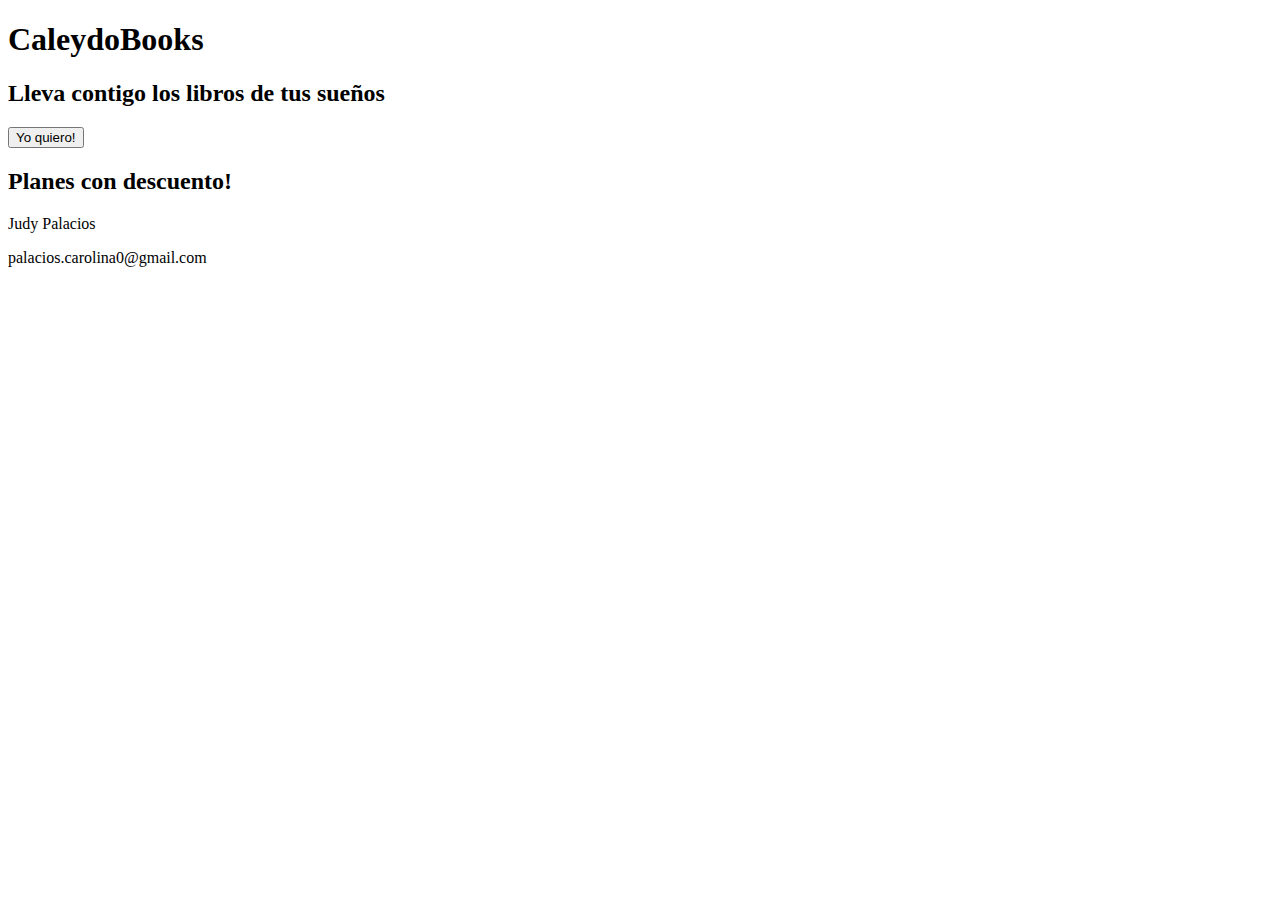
==== src/index.html @ eda89e39 "Primer esquema html" ====
<!DOCTYPE html>
<html>
  <head>
      <meta charset="utf-8">
      <title>CaleydoBooks</title>
      <link rel="stylesheet" href="style.css" />
  </head>
  <body>   
      <section>
          <h1>CaleydoBooks</h1>
          <h2>Lleva contigo los libros de tus sueños</h2>
          <button>Yo quiero!</button>
          <h2>Planes con descuento!</h2>
      </section>
      <footer>
          <p>Judy Palacios</p>
          <p>palacios.carolina0@gmail.com</p>
      </footer>
    <script src="index.js" type="module"></script>
  </body>
</html>
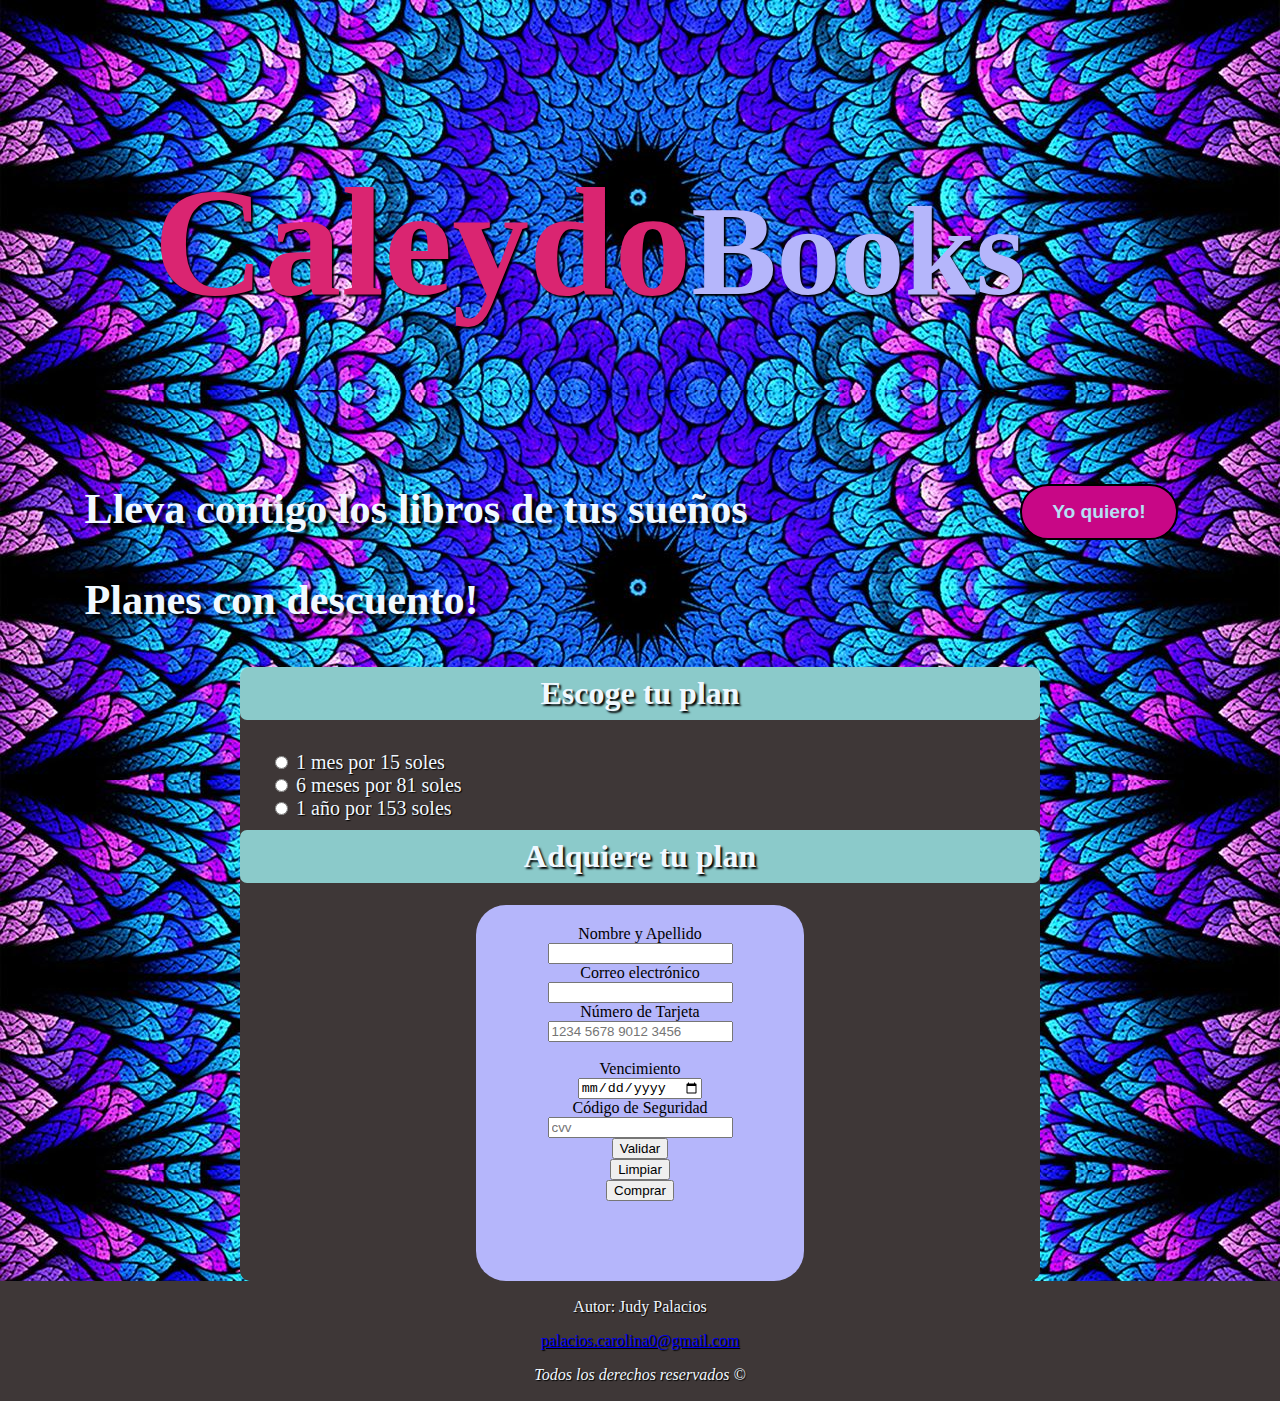
==== commit dc83f0bd: "Eliminé membership.html, función validator.isvalid terminada y avance CSS" ====
--- a/src/index.html
+++ b/src/index.html
@@ -2,20 +2,61 @@
 <html>
   <head>
       <meta charset="utf-8">
+      <meta name="viewport" content="width=device-width, initial-scale=1.0">
       <title>CaleydoBooks</title>
       <link rel="stylesheet" href="style.css" />
+      <link href="https://fonts.googleapis.com/css2?family=Inter:wght@500&family=Roboto+Mono&display=swap" rel="stylesheet">
   </head>
   <body>   
       <section>
-          <h1>CaleydoBooks</h1>
-          <h2>Lleva contigo los libros de tus sueños</h2>
-          <button>Yo quiero!</button>
-          <h2>Planes con descuento!</h2>
+          <h1 class="headTitle">Caleydo<span class="books">Books</span></h1>
+          <button id="enter">Yo quiero!</button>
+          <h3 class="otherTitle">Lleva contigo los libros de tus sueños</h3>
+          <h3 class="otherTitle">Planes con descuento!</h3>
       </section>
+      
+      <main id="hidden" class="hiddenBox">
+      <section class="block1">
+        <h1 class="title">Escoge tu plan</h1>
+        <div class="inputs">
+          <input type="radio" name="plan" id="1m">
+          <label for="1m">1 mes por 15 soles</label><br>
+          <input type="radio" name="plan" id="6m">
+          <label for="6m">6 meses por 81 soles</label><br>
+          <input type="radio" name="plan" id="1y">
+          <label for="6m">1 año por 153 soles</label><br>
+        </div>
+      </section>
+
+      <section class="block2">
+        <h1 class="title">Adquiere tu plan</h1>
+        <div class="formBox">
+            <form class="forms">
+                
+                <label for="fname">Nombre y Apellido</label><br>
+                <input type="text" name="fname" id="fname"><br>
+                <label for="email">Correo electrónico</label><br>
+                <input type="email" name="email" id="email"><br>
+                <label for="cardnumber">Número de Tarjeta</label><br>
+                <input type="text" maxlength="16" placeholder="1234 5678 9012 3456" name="cardNumber" id="cardNumber" required><br>
+                <div id="theValidation"></div><br>
+                <label for="expiration">Vencimiento</label><br>
+                <input type="date" name="expiration" id="expiration"><br>
+                <label for="codecvv">Código de Seguridad</label><br>
+                <input type="text" placeholder="cvv" name="codecvv" id="codecvv"><br>
+                <input type="button" id="valid" value="Validar"><br>
+                <input type="reset" value="Limpiar"><br>
+                <input type="button" value="Comprar"><br>
+              
+            </form>
+        </div>
+      </section>
+      </main>
       <footer>
-          <p>Judy Palacios</p>
-          <p>palacios.carolina0@gmail.com</p>
+          <p>Autor: Judy Palacios</p>
+          <a href="mailto:palacios.carolina0@gmail.com">palacios.carolina0@gmail.com</a>
+          <p class="rights">Todos los derechos reservados &copy</p>
       </footer>
-    <script src="index.js" type="module"></script>
+  <script src="index.js" type="module"></script>
   </body>
 </html>
--- a/src/style.css
+++ b/src/style.css
@@ -0,0 +1,128 @@
+body {
+    background-image: url(caleydo.jpg);
+    margin: 0px;
+        
+}
+
+.headTitle {
+    color: rgba(218, 37, 113, 1);
+    text-shadow: 2px 2px 2px black;
+    font-size: 12vw;
+    margin: 1em;
+}
+
+.otherTitle {
+    color:AliceBlue;
+    text-shadow: 4px 4px 3px black;
+    font-size: 3.3vw;
+    margin: 1em 2em;
+}
+
+.books {
+    color: rgba(181, 182, 251, 1);
+    text-shadow: 2px 2px 2px black;
+    font-size:10vw;
+}
+
+button {
+    background-color: rgba(200, 7, 134, 1);
+    color: rgba(182, 223, 245, 1);
+    font-size: 1.5vw;
+    font-weight: bold;
+    padding: 15px 30px;
+    margin-right: 8vw;
+    border-radius: 50px;
+    border-style:double;
+    float: right;
+}
+
+button:hover {
+    cursor: pointer;
+    background-color: rgba(62, 55, 55, 1);
+}
+
+#hidden {
+    flex-flow:wrap;
+	display: grid;
+	justify-content: center;  
+}
+
+.hiddenBox {
+    display: none;
+}
+
+
+.title {
+    background-color:rgba(162, 247, 247, 0.77);
+    color:AliceBlue;
+    text-shadow: 2px 2px 2px black;
+    text-align: center;
+    margin-top: 0%;
+    padding: 8px;
+    border-radius: 7px 7px 7px 7px;
+}
+
+
+.block1,.block2 {
+    background-color: rgba(62, 55, 55, 1);
+    
+}
+
+.block1 {
+    border-radius: 10px 10px 0px 0px;
+    display: block;
+    margin-bottom: 0px;
+
+}
+.block2 {
+    border-radius: 0px 0px 10px 10px;
+    margin-top: 0px;
+}
+
+.inputs {
+    color:AliceBlue;
+    text-shadow: 1px 1px 1px black;
+    font-size: 20px;
+    padding: 10px;
+    margin-left: 20px;    
+}
+
+input[type=radio] {
+    accent-color: rgba(181, 182, 251, 1);    
+}
+
+.formBox {
+    align-content:center;
+    width:50em;
+    flex-flow:wrap;
+	display: grid;
+	justify-content: center;
+    text-align: center;
+    
+}
+
+.forms {
+    background-color: rgba(181, 182, 251, 1);
+    width:18em;
+    height: 21em;
+    padding: 20px;
+    display:ruby-text-container;
+    flex-direction:column;
+    border-radius: 30px 30px 30px 30px;        
+}
+
+
+.rights {
+    font-style: italic;
+}
+
+footer {
+    background-color: #3E3737;
+    color:AliceBlue;
+    text-shadow: 1px 1px 1px black;
+    text-align: center;
+    margin-top: 0px;
+    margin-bottom: 0vw;
+    margin-left: 0px;
+    padding: 1px;   
+}
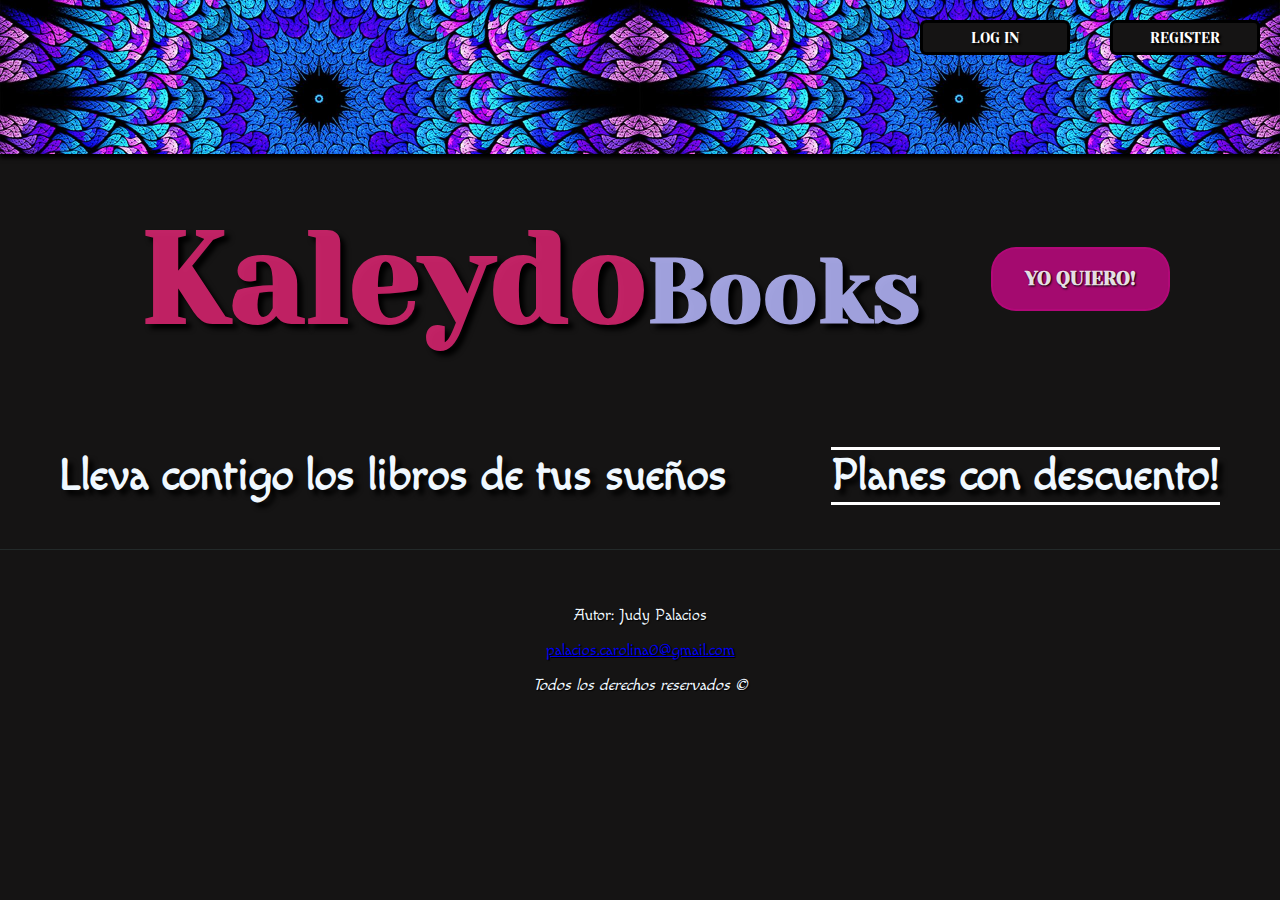
==== commit 8471cf04: "Nuevo diseño de interfaz,nuevo css, validator y maskify pasaron test" ====
--- a/src/index.html
+++ b/src/index.html
@@ -3,54 +3,66 @@
   <head>
       <meta charset="utf-8">
       <meta name="viewport" content="width=device-width, initial-scale=1.0">
-      <title>CaleydoBooks</title>
+      <title>KaleydoBooks</title>
       <link rel="stylesheet" href="style.css" />
-      <link href="https://fonts.googleapis.com/css2?family=Inter:wght@500&family=Roboto+Mono&display=swap" rel="stylesheet">
+      <link href="https://fonts.googleapis.com/css2?family=Macondo&family=Yeseva+One&display=swap" rel="stylesheet">
   </head>
-  <body>   
-      <section>
-          <h1 class="headTitle">Caleydo<span class="books">Books</span></h1>
-          <button id="enter">Yo quiero!</button>
+  <body>
+      <header id="header">
+        <nav class="buttonContainer">
+          <button class="navBarButton">LOG IN</button>
+          <button class="navBarButton">REGISTER</button>
+        </nav>
+      </header>   
+      <section id="firstPage">
+          <h1 class="headTitle">Kaleydo<span class="books">Books</span></h1>
+          <button id="enter">YO QUIERO!</button>
           <h3 class="otherTitle">Lleva contigo los libros de tus sueños</h3>
-          <h3 class="otherTitle">Planes con descuento!</h3>
+          <h3 class="otherTitle" id="discount">Planes con descuento!</h3>
       </section>
       
-      <main id="hidden" class="hiddenBox">
-      <section class="block1">
-        <h1 class="title">Escoge tu plan</h1>
-        <div class="inputs">
-          <input type="radio" name="plan" id="1m">
-          <label for="1m">1 mes por 15 soles</label><br>
-          <input type="radio" name="plan" id="6m">
-          <label for="6m">6 meses por 81 soles</label><br>
-          <input type="radio" name="plan" id="1y">
-          <label for="6m">1 año por 153 soles</label><br>
+      <main class="hiddenBox">
+        <div id="hidd" class="hidden">
+          <section class="block1">
+            <h1 class="title">ESCOGE TU PLAN</h1>
+            <div class="inputs">
+              <input type="radio" name="plan" id="1m">
+              <label for="1m">1 mes por 15 soles</label><br>
+              <input type="radio" name="plan" id="6m">
+              <label for="6m">6 meses por 81 soles</label><br>
+              <input type="radio" name="plan" id="1y">
+              <label for="1y">1 año por 153 soles</label><br>
+            </div>
+          </section>
+
+          <section class="block2">
+            <h1 class="title">ADQUIERE TU PLAN</h1>
+            <form class="forms">
+              <div class="formBox">
+                <label for="fname">Nombre y Apellido</label>
+                <input type="text" name="fname" id="fname">
+                <label for="email">Correo electrónico</label>
+                <input type="email" name="email" id="email">
+                <label for="cardnumber">Número de Tarjeta</label>
+                <input type="text" maxlength="16" placeholder="1234 5678 9012 3456" name="cardNumber" id="cardNumber" value="" required>
+                <div id="theValidation"></div>
+                <div class="securityBox">
+                  <label for="expiration">Vencimiento</label>
+                  <input type="date" name="expiration" id="expiration">
+                  <label for="codecvv">Código de Seguridad</label>
+                  <input type="password" maxlength="3" placeholder="cvv" name="codecvv" id="codecvv">
+                </div>
+                <div class="buttons">
+                  <input type="button" id="valid" value="Validar">
+                  <input type="reset" id="clean" value="Limpiar">
+                </div>
+                <div class="buyButton">
+                    <input type="button" id="buy" value="Comprar">
+                </div>
+              </div>
+            </form>
+          </section>
         </div>
-      </section>
-
-      <section class="block2">
-        <h1 class="title">Adquiere tu plan</h1>
-        <div class="formBox">
-            <form class="forms">
-                
-                <label for="fname">Nombre y Apellido</label><br>
-                <input type="text" name="fname" id="fname"><br>
-                <label for="email">Correo electrónico</label><br>
-                <input type="email" name="email" id="email"><br>
-                <label for="cardnumber">Número de Tarjeta</label><br>
-                <input type="text" maxlength="16" placeholder="1234 5678 9012 3456" name="cardNumber" id="cardNumber" required><br>
-                <div id="theValidation"></div><br>
-                <label for="expiration">Vencimiento</label><br>
-                <input type="date" name="expiration" id="expiration"><br>
-                <label for="codecvv">Código de Seguridad</label><br>
-                <input type="text" placeholder="cvv" name="codecvv" id="codecvv"><br>
-                <input type="button" id="valid" value="Validar"><br>
-                <input type="reset" value="Limpiar"><br>
-                <input type="button" value="Comprar"><br>
-              
-            </form>
-        </div>
-      </section>
       </main>
       <footer>
           <p>Autor: Judy Palacios</p>
--- a/src/style.css
+++ b/src/style.css
@@ -1,128 +1,261 @@
 body {
+    background-color: rgb(21, 20, 20,1);
+    margin: 0;
+}
+
+* {
+    box-sizing: border-box;
+}
+
+#header {
     background-image: url(caleydo.jpg);
-    margin: 0px;
-        
+    background-size: 50%;
+    box-shadow: 0px 4px 4px rgba(0, 0, 0, 1);
+    position:static;
+    width: 100%;
+    height: 12vw;
+}
+
+.buttonContainer {
+    display: flex;
+    flex-wrap: wrap;
+    justify-content:flex-end;
+    align-items:center;
+    align-content: center;
+    flex-direction: row;
+    overflow: auto;
+}
+
+.navBarButton {
+    background-color: rgb(21, 20, 20,1);
+    color: rgba(255, 255, 255, 1);
+    text-shadow: 2px 2px 2px black;
+    font-family: 'Yeseva One', cursive;
+    font-size: 1.1vw;
+    padding: 0.5vw;
+    border-radius: 6px;
+    border: 3px solid black;
+    width: 150px;
+    height: 35px;
+    margin: 20px;
+}
+
+.navBarButton:hover {
+    background-color: rgb(21, 20, 20,0.8);
+    cursor: pointer;
 }
 
 .headTitle {
-    color: rgba(218, 37, 113, 1);
-    text-shadow: 2px 2px 2px black;
-    font-size: 12vw;
-    margin: 1em;
+    color: rgba(218, 37, 113, 0.88);
+    text-shadow: 5px 5px 5px black;
+    font-family: 'Yeseva One', cursive;
+    font-size: 10vw;
+    margin: 0.4em;
+}
+
+.books {
+    color: rgba(181, 182, 251, 0.88);
+    text-shadow: 5px 5px 5px black;
+    font-family: 'Yeseva One', cursive;
+    font-size:7vw;
 }
 
 .otherTitle {
     color:AliceBlue;
-    text-shadow: 4px 4px 3px black;
-    font-size: 3.3vw;
-    margin: 1em 2em;
-}
-
-.books {
-    color: rgba(181, 182, 251, 1);
-    text-shadow: 2px 2px 2px black;
-    font-size:10vw;
-}
-
-button {
-    background-color: rgba(200, 7, 134, 1);
-    color: rgba(182, 223, 245, 1);
+    text-shadow: 5px 5px 5px black;
+    font-family: 'Macondo', cursive;
+    font-size: 3.4vw;
+    margin: 1em 1.2em;
+}
+
+#firstPage {
+    display: flex;
+    flex-wrap: wrap;
+    align-items: center;
+    text-align: center;
+    justify-content: center;
+    flex-direction: row;
+}
+
+#enter {
+    background-color: rgba(200, 7, 134, 0.8);
+    color: rgba(255, 255, 255, 0.88);
+    text-shadow: 1px 1px 2px black;
+    border: 2px solid rgba(200, 7, 134, 0.4);
+    font-family: 'Yeseva One', cursive;
     font-size: 1.5vw;
     font-weight: bold;
-    padding: 15px 30px;
-    margin-right: 8vw;
-    border-radius: 50px;
-    border-style:double;
-    float: right;
-}
-
-button:hover {
+    padding: 5px 7px;
+    border-radius: 25px;
+    width: 14vw;
+    height: 5vw;
+    margin: 20px; 
+}
+
+#enter:hover {
     cursor: pointer;
-    background-color: rgba(62, 55, 55, 1);
-}
-
-#hidden {
-    flex-flow:wrap;
-	display: grid;
-	justify-content: center;  
-}
-
-.hiddenBox {
+    background-color: rgba(198, 162, 250, 0.87);
+}
+
+.hidden {
     display: none;
 }
 
+.hiddenBox{
+	display: flex;
+	justify-content: center; 
+    min-width:min-content; 
+}
 
 .title {
     background-color:rgba(162, 247, 247, 0.77);
-    color:AliceBlue;
-    text-shadow: 2px 2px 2px black;
+    color: white;
+    text-shadow: 1px 1px 2px black;
+    font-family: 'Macondo', cursive;
+    font-size: 2vw;
     text-align: center;
     margin-top: 0%;
     padding: 8px;
     border-radius: 7px 7px 7px 7px;
-}
-
+    width: 100%;
+    height: 2em;
+}
+
+#discount {
+    border-top: 3px solid white;
+    border-bottom: 3px solid white;;
+}
 
 .block1,.block2 {
-    background-color: rgba(62, 55, 55, 1);
-    
-}
-
-.block1 {
-    border-radius: 10px 10px 0px 0px;
-    display: block;
-    margin-bottom: 0px;
-
-}
-.block2 {
-    border-radius: 0px 0px 10px 10px;
-    margin-top: 0px;
-}
-
-.inputs {
+    background-color: rgb(21, 20, 20,1);        
+    padding-bottom: 3%;
+    max-width: 100%;
+    margin: 10px;
+}
+
+.inputs > label {
+    color:rgba(255, 255, 255, 0.88);
+    font-family: 'Yeseva One', cursive;
+    font-size: 1.4vw;
+}
+
+input[type=radio] {
+    padding: 12px;
+    margin: 17px;   
+}
+
+input[type=radio] {
+    accent-color: rgb(139, 89, 225); 
+}
+
+.formBox label {
+    color:rgba(0, 0, 0, 1);
+    font-family: 'Yeseva One', cursive;
+    font-size: 1.2vw;
+}
+
+.formBox {
+    background-color: rgba(181, 182, 251, 1);
+    padding: 3px;
+    border-radius: 30px;
+    font-family: 'Macondo', cursive;  
+    font-size: 1.2vw;     
+    min-width:30rem;
+    display: flex;
+    flex-direction:column;
+	justify-content:space-around;
+    align-items: center;
+    align-content:center;
+    justify-self:center;
+    text-align: center;
+}
+
+form label {
+    align-items: center;
+    border-radius: 3px;
+    padding: 10px;
+    margin: 10px;
+}
+
+#fname,#email,#cardNumber{
+    border-radius: 7px;
+    border: none;
+    padding: 3px;
+    margin: 3px;
+    width: 70%;
+    height: 2.5em;
+
+}
+
+.securityBox {
+
+}
+
+.buttons {
+    background-color: blueviolet;
+    display: flex;
+    flex-direction: row;
+    flex-wrap: wrap;
+    justify-content:space-between;
+    align-items:stretch;
+    align-content: center;
+    height: 80px;
+}
+
+.buttons > input {
+    flex: 1 40% 0;
+}
+
+.buyButton > input {
+    flex: 1 50% 0;
+}
+
+#valid,#clean {
+    background-color: rgb(21, 20, 20,1);
+    color: rgba(255, 255, 255, 1);
+    text-shadow: 2px 2px 2px black;
+    font-family: 'Yeseva One', cursive;
+    font-size: 1.1vw;
+    margin: 7px;
+    padding: 0.5vw;
+    border-radius: 6px;
+    border-style: none;
+    width: 210px;
+    height: 34px;    
+}
+
+#buy {
+    background-color: rgba(200, 7, 134, 0.9);
+    color: rgba(255, 255, 255, 1);
+    text-shadow: 2px 2px 2px black;
+    font-family: 'Yeseva One', cursive;
+    font-size: 1.1vw;
+    margin: 5px;
+    padding: 0.5vw;
+    border: 1px solid #000000;
+    border-radius: 50px;
+    border-style: none;
+    width: 165px;
+    height: 34px;
+}
+
+#valid,#clean,.buyButton :hover {
+    cursor: pointer;
+}
+
+.rights {
+    font-style: italic;
+    font-family: 'Macondo', cursive;
+}
+
+footer {
+    background-color:rgb(21, 20, 20,1);
     color:AliceBlue;
     text-shadow: 1px 1px 1px black;
-    font-size: 20px;
-    padding: 10px;
-    margin-left: 20px;    
-}
-
-input[type=radio] {
-    accent-color: rgba(181, 182, 251, 1);    
-}
-
-.formBox {
-    align-content:center;
-    width:50em;
-    flex-flow:wrap;
-	display: grid;
-	justify-content: center;
-    text-align: center;
-    
-}
-
-.forms {
-    background-color: rgba(181, 182, 251, 1);
-    width:18em;
-    height: 21em;
-    padding: 20px;
-    display:ruby-text-container;
-    flex-direction:column;
-    border-radius: 30px 30px 30px 30px;        
-}
-
-
-.rights {
-    font-style: italic;
-}
-
-footer {
-    background-color: #3E3737;
-    color:AliceBlue;
-    text-shadow: 1px 1px 1px black;
-    text-align: center;
-    margin-top: 0px;
-    margin-bottom: 0vw;
-    margin-left: 0px;
-    padding: 1px;   
-}
+    font-family: 'Macondo', cursive;  
+    text-align: center;
+    margin: 0;
+    border-top: 1px solid rgba(162, 247, 247, 0.1);
+    padding: 40px;
+    height: 200px;   
+}
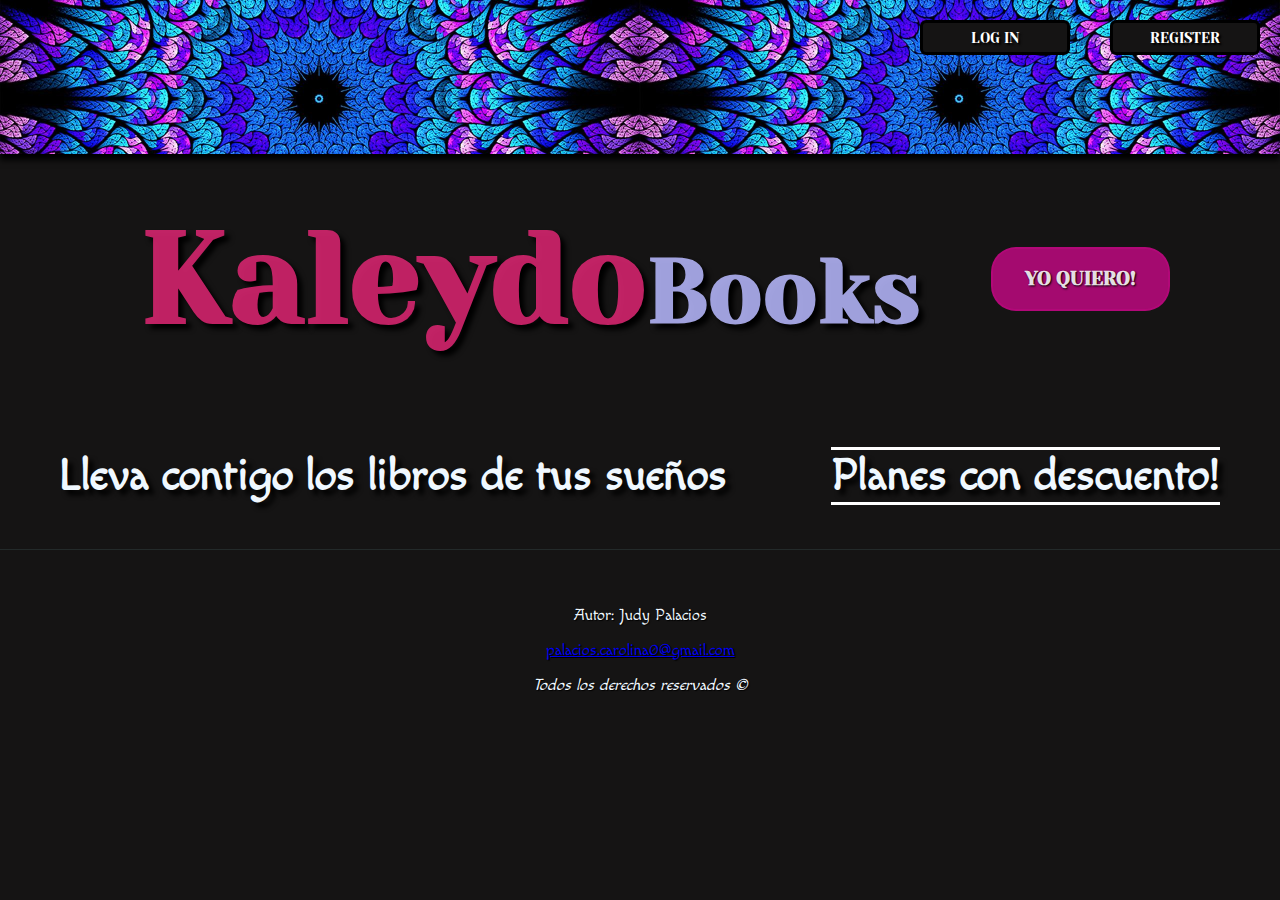
==== commit dce96bfd: "último arreglo de formulario e img de tarjetas" ====
--- a/src/index.html
+++ b/src/index.html
@@ -40,18 +40,23 @@
             <form class="forms">
               <div class="formBox">
                 <label for="fname">Nombre y Apellido</label>
-                <input type="text" name="fname" id="fname">
+                <input type="text" name="fname" id="fname" placeholder="Escriba su nombre">
                 <label for="email">Correo electrónico</label>
-                <input type="email" name="email" id="email">
+                <input type="email" name="email" id="email" placeholder="Escriba su correo">
                 <label for="cardnumber">Número de Tarjeta</label>
-                <input type="text" maxlength="16" placeholder="1234 5678 9012 3456" name="cardNumber" id="cardNumber" value="" required>
+                <input type="text" maxlength="16" placeholder="1234 5678 9012 3456" name="cardNumber" id="cardNumber" value="">
                 <div id="theValidation"></div>
                 <div class="securityBox">
-                  <label for="expiration">Vencimiento</label>
+                  <div class="b1">
+                  <label for="expiration">Expiración</label>
                   <input type="date" name="expiration" id="expiration">
-                  <label for="codecvv">Código de Seguridad</label>
+                  </div>
+                  <div class="b2">
+                  <label for="codecvv">Código cvv</label>
                   <input type="password" maxlength="3" placeholder="cvv" name="codecvv" id="codecvv">
+                  </div>
                 </div>
+                <div><img src="tarjetasdecredito.png" alt="cards"></div>
                 <div class="buttons">
                   <input type="button" id="valid" value="Validar">
                   <input type="reset" id="clean" value="Limpiar">
@@ -67,7 +72,7 @@
       <footer>
           <p>Autor: Judy Palacios</p>
           <a href="mailto:palacios.carolina0@gmail.com">palacios.carolina0@gmail.com</a>
-          <p class="rights">Todos los derechos reservados &copy</p>
+          <p class="rights">Todos los derechos reservados  &copy</p>
       </footer>
   <script src="index.js" type="module"></script>
   </body>
--- a/src/style.css
+++ b/src/style.css
@@ -10,8 +10,8 @@
 #header {
     background-image: url(caleydo.jpg);
     background-size: 50%;
-    box-shadow: 0px 4px 4px rgba(0, 0, 0, 1);
-    position:static;
+    box-shadow: 0px 6px 6px rgba(0, 0, 0, 1);
+    position:sticky;
     width: 100%;
     height: 12vw;
 }
@@ -110,7 +110,7 @@
 .title {
     background-color:rgba(162, 247, 247, 0.77);
     color: white;
-    text-shadow: 1px 1px 2px black;
+    text-shadow: -1px 0 black, 0 1px black, 1px 0 black, 0 -1px black;
     font-family: 'Macondo', cursive;
     font-size: 2vw;
     text-align: center;
@@ -148,33 +148,28 @@
     accent-color: rgb(139, 89, 225); 
 }
 
-.formBox label {
+.formBox {
+    background-color: rgba(181, 182, 251, 1);  
+    width: 50vw;
+    padding: 10px;
+    border-radius: 30px;
+    display: flex;
+    flex-direction:column;
+    align-items: center;
+    align-content:center;
+    text-align: center;
+}
+
+div label[for=fname],label[for=email],label[for=cardnumber] {
     color:rgba(0, 0, 0, 1);
     font-family: 'Yeseva One', cursive;
     font-size: 1.2vw;
-}
-
-.formBox {
-    background-color: rgba(181, 182, 251, 1);
-    padding: 3px;
-    border-radius: 30px;
-    font-family: 'Macondo', cursive;  
-    font-size: 1.2vw;     
-    min-width:30rem;
-    display: flex;
-    flex-direction:column;
-	justify-content:space-around;
-    align-items: center;
-    align-content:center;
-    justify-self:center;
-    text-align: center;
-}
-
-form label {
     align-items: center;
     border-radius: 3px;
     padding: 10px;
     margin: 10px;
+    width: 80%;
+    height: 2em;
 }
 
 #fname,#email,#cardNumber{
@@ -187,27 +182,90 @@
 
 }
 
+#theValidation {
+    font-family: 'Macondo', cursive;
+    font-weight: 3px;
+    font-style: italic;
+    padding: 5px;
+    justify-content: center;
+    width: 70%;
+    height: 2em;
+}
+
 .securityBox {
-
+    display: flex;
+    flex-direction: row;
+    flex-wrap: wrap;
+    justify-content:center;
+    align-items:center;
+    align-content: center;
+    width: 100%;
+}
+
+div label[for=expiration],label[for=codecvv] {
+    color:rgba(0, 0, 0, 1);
+    font-family: 'Yeseva One', cursive;
+    font-size: 1.2vw;
+    border-radius: 3px;
+    padding: 10px;
+    margin: 10px;
+    width: 50%;
+    height: 2em;
+}
+
+#expiration {
+    border-radius: 7px;
+    border: none;
+    padding: 3px;
+    margin: 4px;
+    width: 100%;
+    height: 2.5em;
+}
+
+#codecvv {
+    border-radius: 7px;
+    border: none;
+    padding: 3px;
+    margin: 4px;
+    width: 100%;
+    height: 2.5em;
+}
+
+.b1 {
+    display: flex;
+    flex-direction: column;
+    align-items: center;
+    width: 35%;
+    height: 6em;
+    padding: 0px;
+    border: 0px;
+}
+
+.b2 {
+    display: flex;
+    flex-direction: column;
+    align-items: center;
+    width: 35%;
+    height: 6em;
+    padding: 0px;
+    border: 0px;
+}
+
+img {
+    width: 430px;
+    height: 50px;
+    border-radius: 5px;
 }
 
 .buttons {
-    background-color: blueviolet;
     display: flex;
     flex-direction: row;
     flex-wrap: wrap;
     justify-content:space-between;
     align-items:stretch;
     align-content: center;
+    width: 70%;
     height: 80px;
-}
-
-.buttons > input {
-    flex: 1 40% 0;
-}
-
-.buyButton > input {
-    flex: 1 50% 0;
 }
 
 #valid,#clean {
@@ -220,8 +278,8 @@
     padding: 0.5vw;
     border-radius: 6px;
     border-style: none;
-    width: 210px;
-    height: 34px;    
+    width: 15vw;
+    height: 3vw;    
 }
 
 #buy {
@@ -229,18 +287,18 @@
     color: rgba(255, 255, 255, 1);
     text-shadow: 2px 2px 2px black;
     font-family: 'Yeseva One', cursive;
-    font-size: 1.1vw;
+    font-size: 1.2vw;
     margin: 5px;
     padding: 0.5vw;
-    border: 1px solid #000000;
+    border: 2px solid #000000;
     border-radius: 50px;
-    border-style: none;
-    width: 165px;
-    height: 34px;
-}
-
-#valid,#clean,.buyButton :hover {
+    width: 11vw;
+    height: 4vw;
+}
+
+#valid:hover, #clean:hover, #buy:hover {
     cursor: pointer;
+    transform: scale(1.03,1.03);
 }
 
 .rights {
